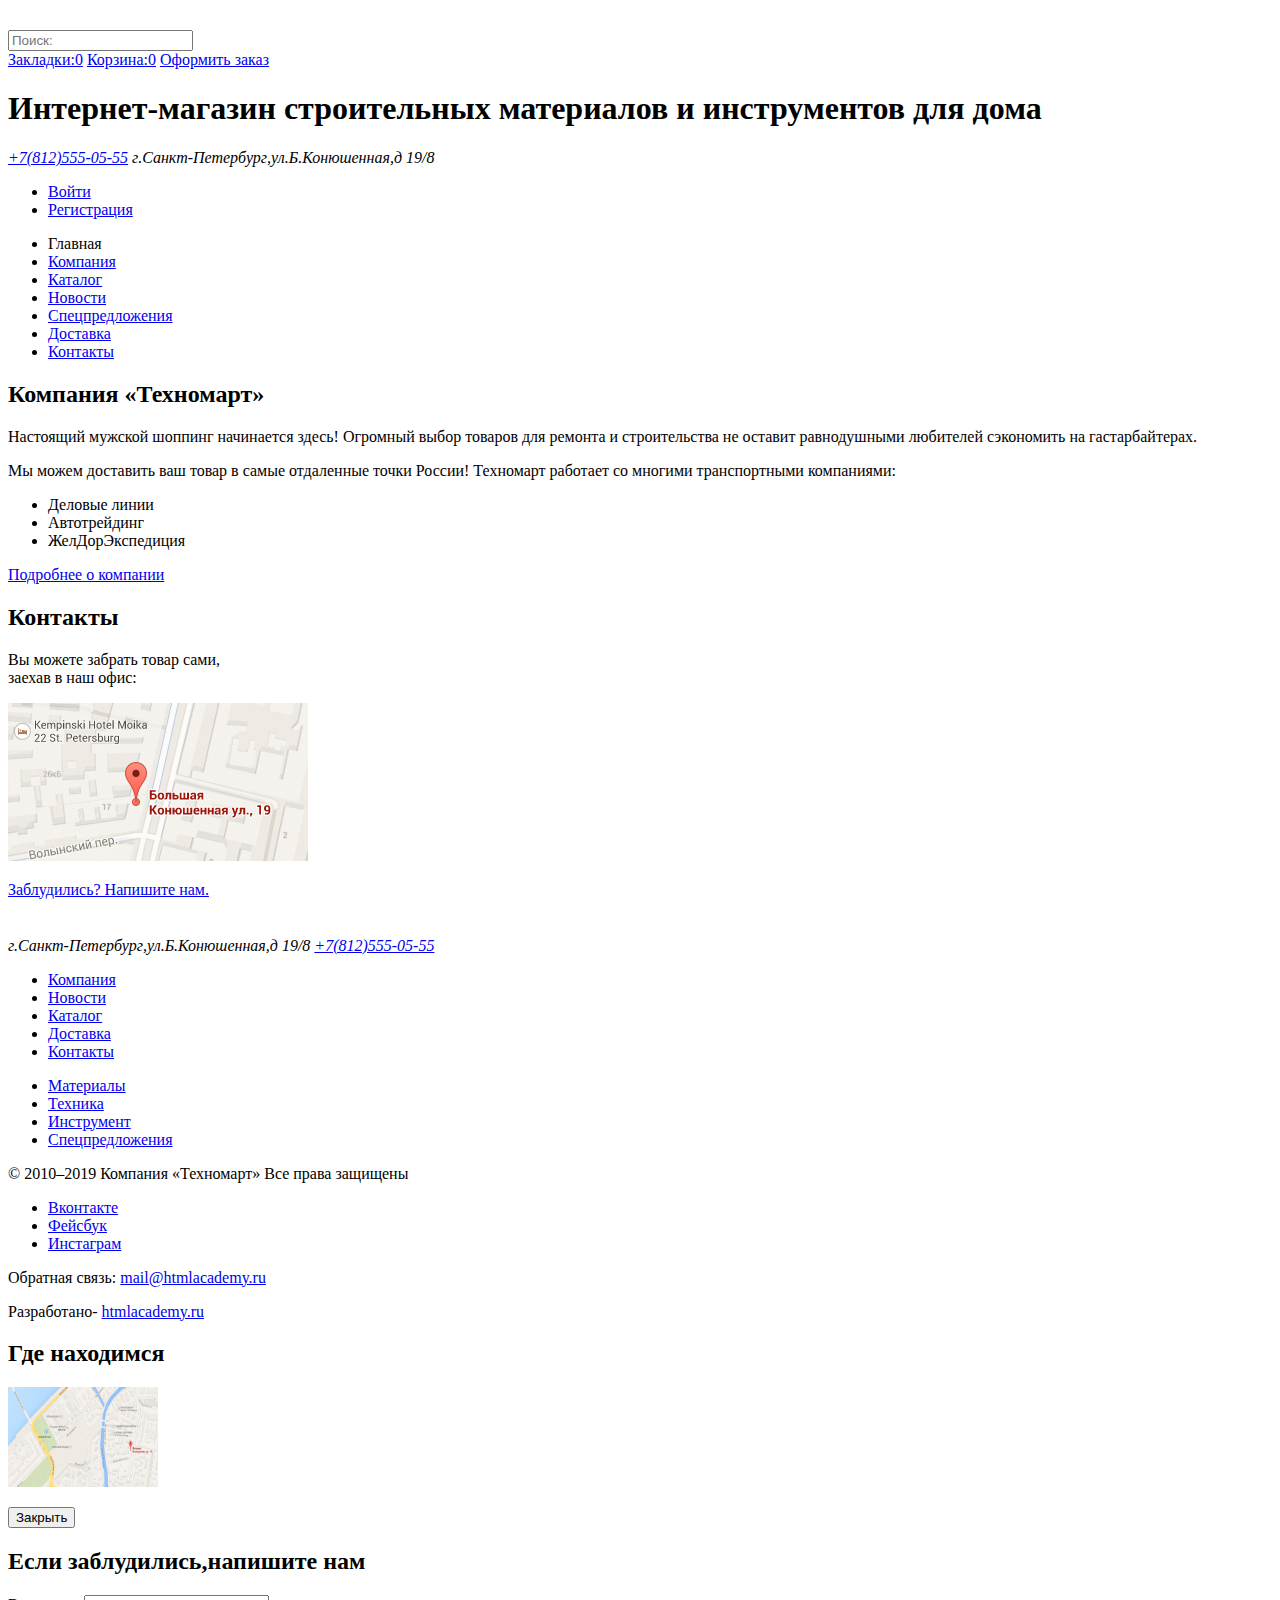
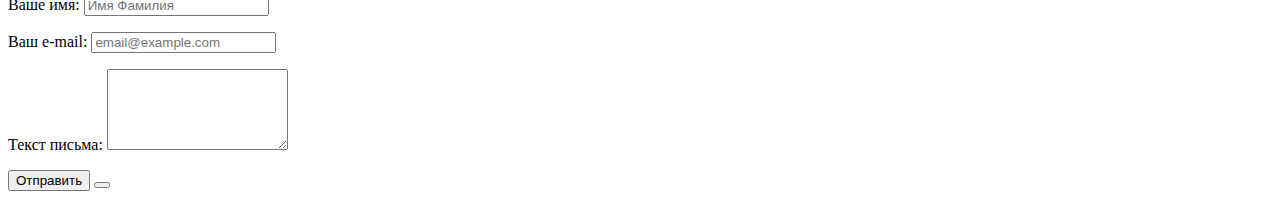
==== index.html @ 1ef0e9d8 "Добавил поля и формы" ====
<!DOCTYPE html>
<html lang="ru">

<head>
  <meta charset="utf-8">
  <title>Интернет магазин «Техномарт»</title>
</head>

<body>
  <header class="main-header">
    <a class="main-header-logo">
      <img src="img/logo.png" class="logo" alt="логотип магазина Техномарт">
    </a>
    <form>
      <input type="search" name="search" placeholder="Поиск:" aria-label="Поиск по сайту">
    </form>
    <a class="bookmarks" href="#">
      Закладки:0</a>
    <a class="basket" href="#">
      Корзина:0</a>
    <a class="to-order" href="#">Оформить заказ</a>
    <h1 class="shop-name">Интернет-магазин строительных материалов
      и инструментов для дома</h1>
    <address class="header-contacts">
      <a href="tel:+78125550555" aria-label="контактный телефон и адрес">+7(812)555-05-55</a>
      г.Санкт-Петербург,ул.Б.Конюшенная,д 19/8
    </address>
    <ul class="user-navigation">
      <li><a class="login-link" href="#">
          Войти </a></li>
      <li><a class="registration-link" href="#">Регистрация
        </a></li>
    </ul>
    <nav class="main-navigation">
      <ul class="site-navigation">
        <li><a>Главная</a></li>
        <li><a href="about-us.html">Компания</a></li>
        <li><a href="catalog.html">Каталог</a></li>
        <li><a href="news.html">Новости</a></li>
        <li><a href="special-offer.html">Спецпредложения</a></li>
        <li><a href="delivery.html">Доставка</a></li>
        <li><a href="contacts.html">Контакты</a></li>
      </ul>
    </nav>
  </header>
  <main class="container">
    <!--Разметим позже <section class="catalog-main">
      <h2 class="visually-hidden">Основной раздел</h2>
      <ul class="catalog-list">
        <li class="catalog-page">
          <h3>Материалы</h3>
          <img src="img/materials-logo-main.jpg" width="100" height="50" alt="Материалы">
          <a class="button" href="materials.html">На любой вкус</a>
        </li>
        <li class="catalog-page">
          <h3>Инструменты</h3>
          <img src="img/instruments-logo-main.jpg" width="100" height="50" alt="Инструменты">
          <a class="button" href="instruments.html">На все случаи</a>
        </li>
        <li class="catalog-page">
          <h3>Техника</h3>
          <img src="img/technics-logo-main.jpg" width="100" height="50" alt="Техника">
          <a class="button" href="technics.html">Для стройки</a>
        </li>
      </ul>
      <ul>
        <li class="catalog-page">
          <h3>Скидки 50%</h3>
          <img src="img/offers50-logo-main.jpg" width="100" height="50" alt="Скидки 50%">
          <a class="button" href="offers50.html">На 350 товаров</a>
        </li>
        <li class="catalog-page">
          <h3>Доставка</h3>
          <img src="img/delivery-logo-main.jpg" width="100" height="50" alt="Доставка">
          <a class="button" href="delivery.html">Бесплатно</a>
        </li>
      </ul>
      <ul class="slider-items">
        <li class="catalog-page-drills">
          <img src="img/drlils-main.jpg" width="200" height="100" alt="Дрели">
          <a class="button" href="drills.html">Открыть каталог</a>
        </li>
        <li>
          <img src="img/perforator-main" width="200" height="100" alt="Перфораторы">
          <a class="button" href="perforators.html">Открыть каталог</a>
        </li>
      </ul>
    </section>
    <section class="populars-list">
      <h2>Популярные товары:</h2>
      <a class="button-populars" href="populars-items.html">Все популярные товары
      </a>
      <ul class="populars-items">
        <li class="popular-item">
          <img src="img/boshbfg9000.img" width="100" height="100" alt="Перфоратор Bosh BFG9000">
          <a class="button-buy" href="#">Купить</a>
          <a class="button-bookmarks" href="#">В закладки</a>
          Перфоратор Bosh BFG 9000
          <del>32500</del>
          <ins>25500р.</ins>
          </a>
        </li>
        <li class=" popular-item">
          <img src="img/boshbfg3000.img" width="100" height="100" alt="Перфоратор Bosh BFG3000">
          <a class="button-buy" href="#">Купить</a>
          <a class="button-bookmarks" href="#">В закладки</a>
          Перфоратор Bosh BFG 3000
          <del>22500</del>
          <ins>15500р.</ins>
          </a>
        </li>
        <li class="popular-item">
          <img src="img/boshbfg6000.img" width="100" height="100" alt="Перфоратор Bosh BFG6000">
          <a class="button-buy" href="#">Купить</a>
          <a class="button-bookmarks" href="#">В закладки</a>
          Перфоратор Bosh BFG 6000
          <del>30250</del>
          <ins>25500р.</ins>
          </a>
        </li>
        <li class="popular-item">
          <img src="img/boshbfg2000.img" width="100" height="100" alt="Перфоратор Bosh BFG9000">
          <a class="button-buy" href="#">Купить</a>
          <a class="button-bookmarks" href="#">В закладки</a>
          Перфоратор Bosh BFG 2000
          <b>12500р.</b>
          </a>
        </li>
      </ul>
    </section>
    <section class="populars-brands">
      <h2>Популярные производители:</h2>
      <a class="button" href="brands-all.html">Все популярные производители
      </a>
      <ul class="popular-brands">
        <li class="brand-page">
          <a href="brand-bosh.html">
            <img src="img/brand-main-bosh.jpg" width="100" height="80" alt="Bosh">
          </a>
        </li>
        <li class="brand-page">
          <a href="brand-lg.html">
            <img src="img/brand-main-lg.jpg" width="100" height="80" alt="LG">
          </a>
        </li>
        <li class="brand-page">
          <a href="brand-dewalt.html">
            <img src="img/brand-main-dewalt.jpg" width="100" height="80" alt="DeWalt">
          </a>
        </li>
        <li class="brand-page">
          <a href="brand-aeg.html">
            <img src="img/brand-main-aeg.jpg" width="100" height="80" alt="AEG">
          </a>
        </li>
        <li class="brand-page">
          <a href="brand-interscol.html">
            <img src="img/brand-main-interscol.jpg" width="100" height="80" alt="Интерскол">
          </a>
        </li>
        <li class="brand-page">
          <a href="brand-metabo.html">
            <img src="img/brand-main-bosh.jpg" width="100" height="80" alt="Metabo">
          </a>
        </li>
      </ul>
    </section>
    <section class="services">
<h2>Сервисы</h2>
<p> Хороший интернет-магазин отличается от плохого не только ценами!
    Мы стараемся изо всех сил, чтобы сделать ваши покупки приятными.
  </p>
</section>-->
    <section class="about-us">
      <h2>Компания «Техномарт»</h2>
      <p>
        Настоящий мужской шоппинг начинается здесь! Огромный выбор товаров для ремонта и строительства не оставит
        равнодушными любителей сэкономить на гастарбайтерах.
      </p>
      <p>
        Мы можем доставить ваш товар в самые отдаленные точки России!
        Техномарт работает со многими транспортными компаниями:
      </p>
      <ul class="logistics">
        <li>Деловые линии</li>
        <li>Автотрейдинг</li>
        <li>ЖелДорЭкспедиция</li>
      </ul>
      <a class="button-about" href="about-us.html">Подробнее о компании</a>
    </section>
    <section class="contacts">
      <h2>Контакты</h2>
      <p>Вы можете забрать товар сами,<br> заехав в наш офис:</p>
      <a href="map.html"><img src="img/map.jpg" alt="офис находится по адресу улица большая конюшенная дом 19/8"></a>
      <p><a class="button-lost" href="contact-us.html">
          Заблудились? Напишите нам.
        </a>
      </p>
    </section>
  </main>
  <footer class="main-footer">
    <a class="main-footer-logo">
      <img src="img/logo.png" class="logo" alt="Техномарт">
    </a>
    <address class="footer-contacts">
      г.Санкт-Петербург,ул.Б.Конюшенная,д 19/8
      <a href="tel:+78125550555" aria-label="контактный телефон">+7(812)555-05-55</a>
    </address>
    <nav class="footer-navigation">
      <ul class="footer-main-navigation">
        <li><a href="about-us.html">Компания</a></li>
        <li><a href="news.html">Новости</a></li>
        <li><a href="catalog.html">Каталог</a></li>
        <li><a href="delivery.html">Доставка</a></li>
        <li><a href="contacts.html">Контакты</a></li>
      </ul>
    </nav>
    <nav class="footer-items-navigation">
      <ul class="footer-item-navigation">
        <li><a href="materials.html">Материалы</a></li>
        <li><a href="technics.html">Техника</a></li>
        <li><a href="instruments.html">Инструмент</a></li>
        <li><a href="special-offer.html">Спецпредложения</a></li>
      </ul>
    </nav>
    <p class="footer-copyright">
      © 2010–2019 Компания «Техномарт»
      Все права защищены
    </p>
    <div class="footer-social">
      <ul>
          <li><a class="social-button" href="#" aria-label="Вконтакте">
              Вконтакте</a></li>
          <li><a class="social-button" href="#" aria-label="Фейсбук">
              Фейсбук</a></li>
          <li><a class="social-button" href="#" aria-label="Инстаграм">
              Инстаграм</a></li>
      </ul>
    </div>
    <p class="feedback">
      Обратная связь:
      <a href="mailto:mail@htmlacademy.ru">mail@htmlacademy.ru</a>
    </p>
    <p class="developer">
      Разработано-
      <a href="htmlacademy.ru">htmlacademy.ru</a>
    </p>
  </footer>
  <section class="modal modal-map">
    <h2 class="visually-hidden">Где находимся</h2>
    <p>
      <img src="img/map_modal.jpg" width="150" height="100" alt="офис находится по адресу улица большая конюшенная дом 19/8">
    </p>
    <button class="modal-map-close" type="button">Закрыть
    </button>
  </section>
  <section class="modal modal-support">
    <form class="mail-form" action="https://echo.htmlacademy.ru" method="POST">
      <h2 class="visually-hidden">Если заблудились,напишите нам</h2>
      <p>
        <label>Ваше имя:
          <input type="text" name="name" class="name-icon-support" placeholder="Имя Фамилия">
        </label>
      </p>
      <p>
        <label>Ваш e-mail:
          <input type="email" class="email-icon-support" name="email" placeholder="email@example.com">
        </label>
      </p>
      <p>
        <label>Текст письма:
          <textarea name="textarea" class="textarea-support" rows="5" cols="20" placeholder="В свободной форме">
          </textarea>
        </label>
      </p>
    </form>
    <button type="submit" class="support-button-form">Отправить</button>
    <button type="button" class="modal-support-close" aria-label="Закрыть окно"></button>
  </section>
</body>

</html>
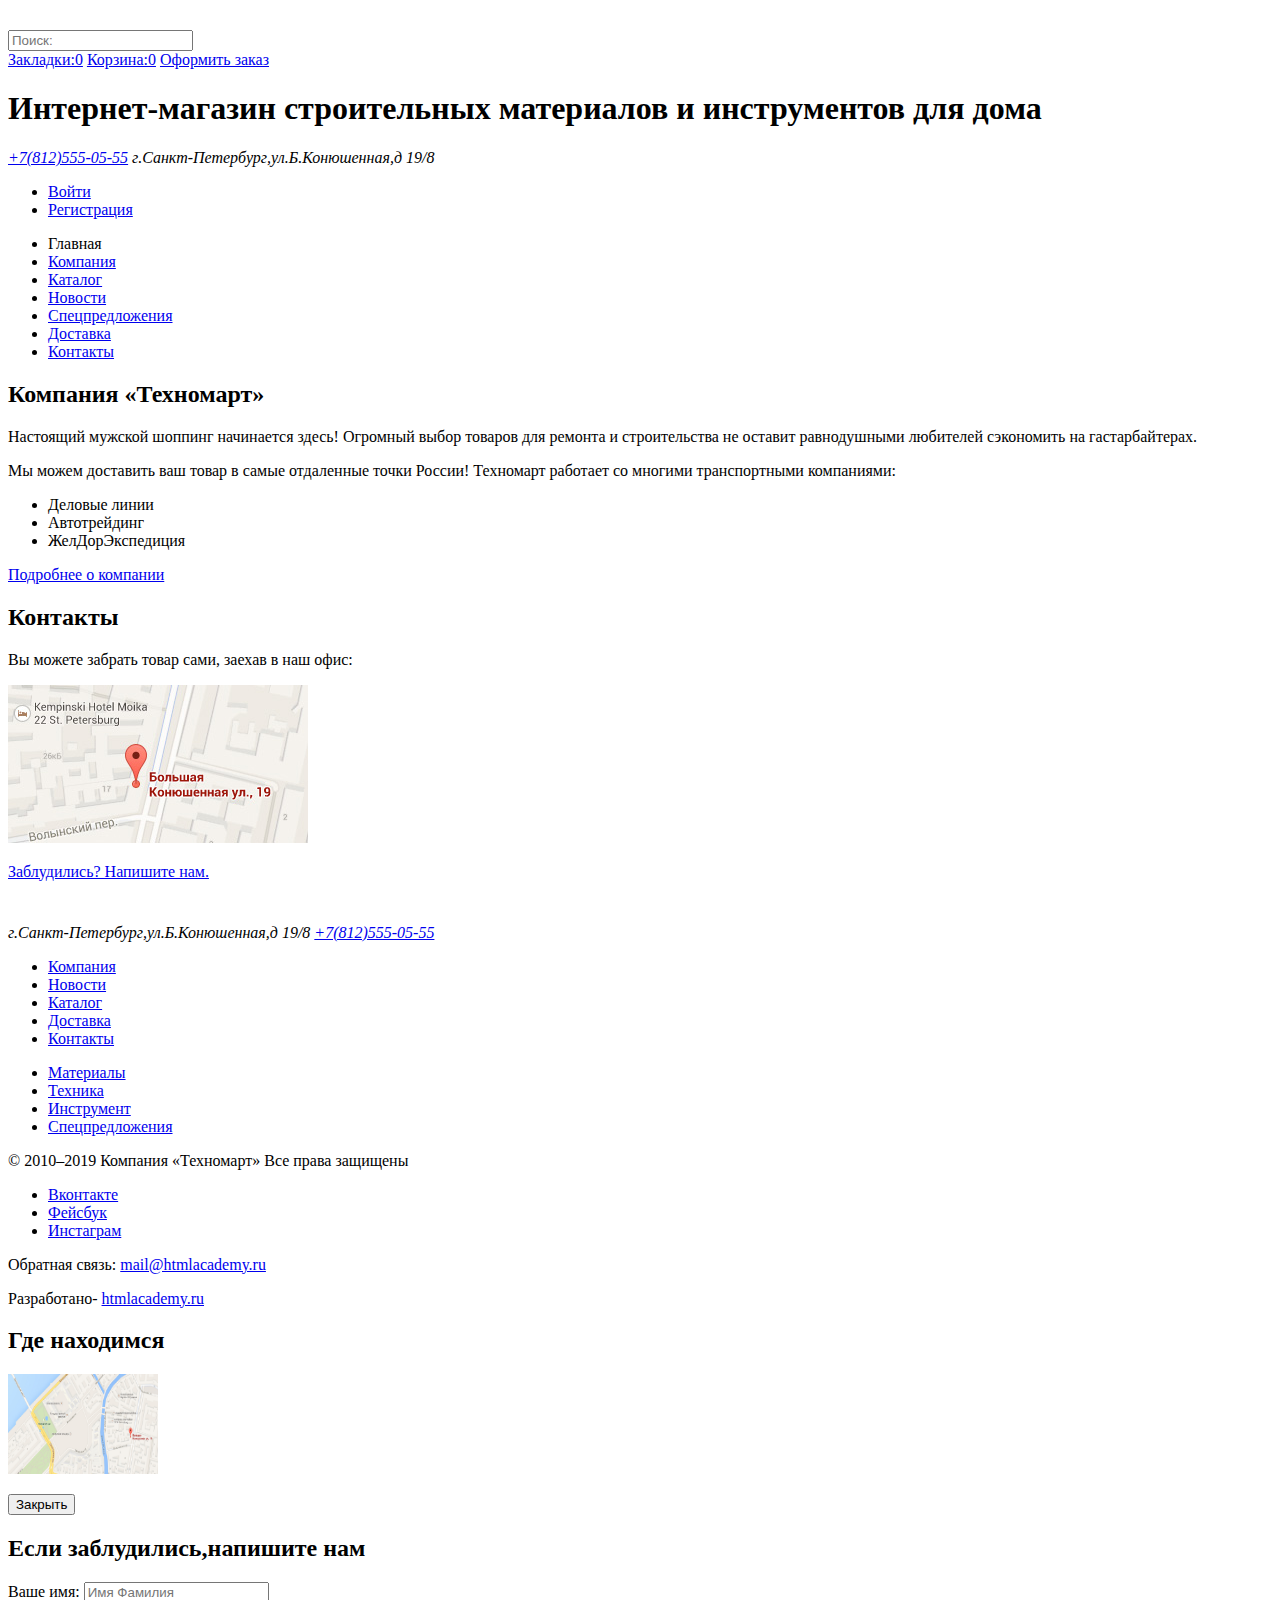
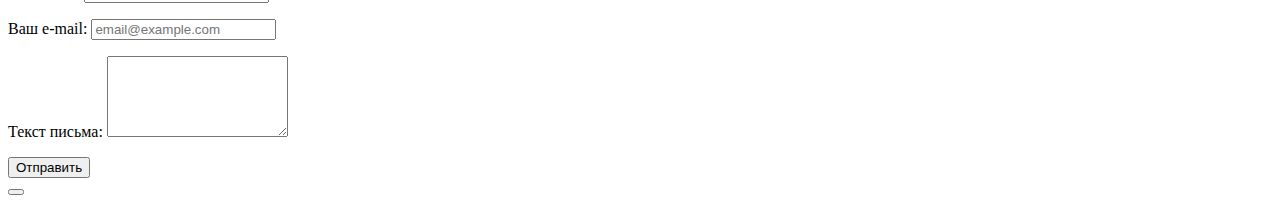
==== commit 0c103d93: "исправил методы, логотип, размеры картинок" ====
--- a/index.html
+++ b/index.html
@@ -9,9 +9,9 @@
 <body>
   <header class="main-header">
     <a class="main-header-logo">
-      <img src="img/logo.png" class="logo" alt="логотип магазина Техномарт">
+      <img src="img/logo.svg" width="111" height="18" class="logo" alt="логотип магазина Техномарт">
     </a>
-    <form>
+    <form class="main-search-form" action="https://echo.htmlacademy.ru" method="GET">
       <input type="search" name="search" placeholder="Поиск:" aria-label="Поиск по сайту">
     </form>
     <a class="bookmarks" href="#">
@@ -190,7 +190,7 @@
     </section>
     <section class="contacts">
       <h2>Контакты</h2>
-      <p>Вы можете забрать товар сами,<br> заехав в наш офис:</p>
+      <p>Вы можете забрать товар сами, заехав в наш офис:</p>
       <a href="map.html"><img src="img/map.jpg" alt="офис находится по адресу улица большая конюшенная дом 19/8"></a>
       <p><a class="button-lost" href="contact-us.html">
           Заблудились? Напишите нам.
@@ -200,7 +200,7 @@
   </main>
   <footer class="main-footer">
     <a class="main-footer-logo">
-      <img src="img/logo.png" class="logo" alt="Техномарт">
+      <img src="img/logo.svg" width="138" height="23" class="logo" alt="Техномарт">
     </a>
     <address class="footer-contacts">
       г.Санкт-Петербург,ул.Б.Конюшенная,д 19/8
@@ -255,7 +255,7 @@
     </button>
   </section>
   <section class="modal modal-support">
-    <form class="mail-form" action="https://echo.htmlacademy.ru" method="POST">
+    <form class="mail-form" action="https://echo.htmlacademy.ru" method="GET">
       <h2 class="visually-hidden">Если заблудились,напишите нам</h2>
       <p>
         <label>Ваше имя:
@@ -273,8 +273,9 @@
           </textarea>
         </label>
       </p>
+    <button type="submit" class="support-button-form">Отправить</button>
     </form>
-    <button type="submit" class="support-button-form">Отправить</button>
+    
     <button type="button" class="modal-support-close" aria-label="Закрыть окно"></button>
   </section>
 </body>
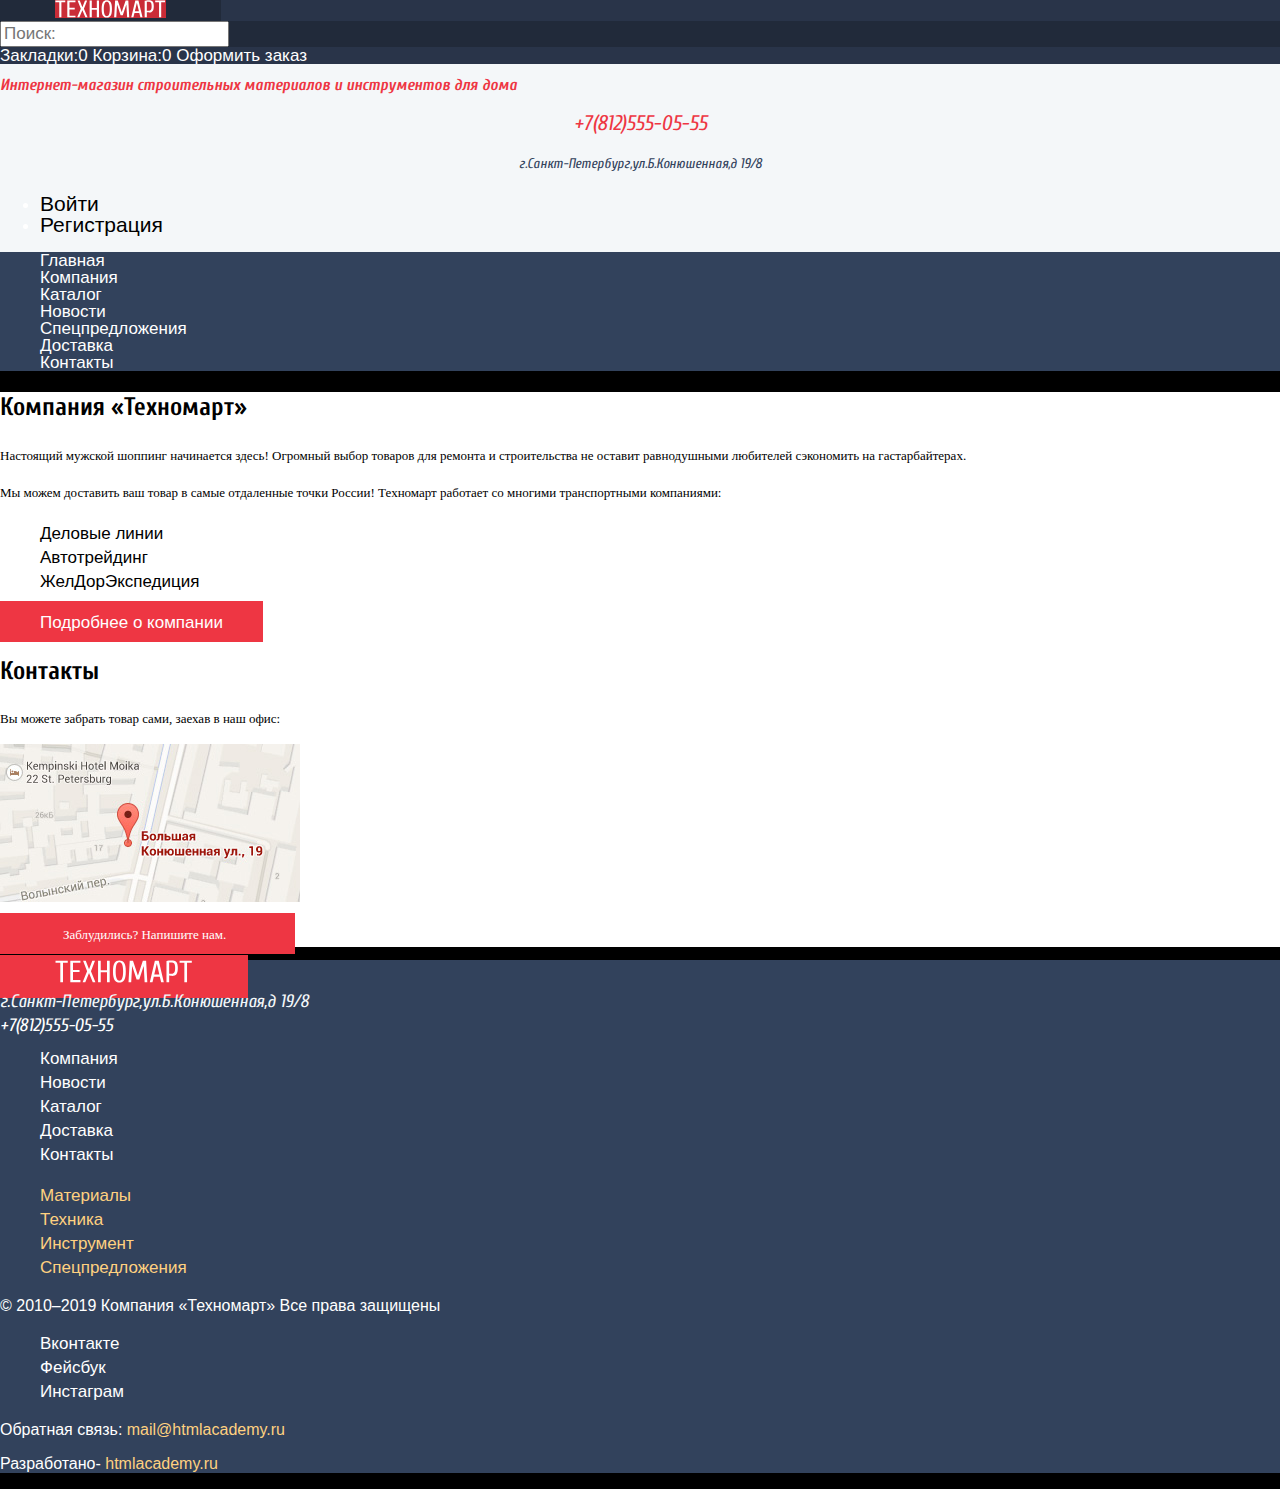
==== commit 1fa00306: "Стилизация индекса" ====
--- a/index.html
+++ b/index.html
@@ -4,33 +4,44 @@
 <head>
   <meta charset="utf-8">
   <title>Интернет магазин «Техномарт»</title>
+  <link href="https://fonts.googleapis.com/css?family=Cuprum:400,700|PT+Sans:400,700&amp;subset=cyrillic" rel="stylesheet">
+  <link href="css/normalize.css" rel="stylesheet">
+  <link href="css/styles.css" rel="stylesheet">
 </head>
 
 <body>
   <header class="main-header">
-    <a class="main-header-logo">
-      <img src="img/logo.svg" width="111" height="18" class="logo" alt="логотип магазина Техномарт">
-    </a>
+   
+   <div class="main-header-top">   
+      <a class="main-header-logo">
+      <img src="img/logo.svg" width="111" height="18" class="logo" alt="логотип магазина техномарт">
+   </a>
     <form class="main-search-form" action="https://echo.htmlacademy.ru" method="GET">
-      <input type="search" name="search" placeholder="Поиск:" aria-label="Поиск по сайту">
+      <input type="search" name="search" placeholder="Поиск:" aria-label="поиск по сайту">
     </form>
     <a class="bookmarks" href="#">
       Закладки:0</a>
     <a class="basket" href="#">
       Корзина:0</a>
-    <a class="to-order" href="#">Оформить заказ</a>
+    <a class="button-order">Оформить заказ</a>
+  </div>
+  <div class="main-header-contacts">
     <h1 class="shop-name">Интернет-магазин строительных материалов
       и инструментов для дома</h1>
     <address class="header-contacts">
       <a href="tel:+78125550555" aria-label="контактный телефон и адрес">+7(812)555-05-55</a>
-      г.Санкт-Петербург,ул.Б.Конюшенная,д 19/8
+      <p>г.Санкт-Петербург,ул.Б.Конюшенная,д 19/8</p>
     </address>
+    </div>
+    <div class="user-login">
     <ul class="user-navigation">
       <li><a class="login-link" href="#">
           Войти </a></li>
       <li><a class="registration-link" href="#">Регистрация
         </a></li>
     </ul>
+  </div>
+  <div class="main-header-nav">
     <nav class="main-navigation">
       <ul class="site-navigation">
         <li><a>Главная</a></li>
@@ -42,6 +53,7 @@
         <li><a href="contacts.html">Контакты</a></li>
       </ul>
     </nav>
+    </div>
   </header>
   <main class="container">
     <!--Разметим позже <section class="catalog-main">
@@ -172,6 +184,7 @@
   </p>
 </section>-->
     <section class="about-us">
+      <div class="logistics">
       <h2>Компания «Техномарт»</h2>
       <p>
         Настоящий мужской шоппинг начинается здесь! Огромный выбор товаров для ремонта и строительства не оставит
@@ -181,17 +194,16 @@
         Мы можем доставить ваш товар в самые отдаленные точки России!
         Техномарт работает со многими транспортными компаниями:
       </p>
-      <ul class="logistics">
+      <ul class="logistics-list">
         <li>Деловые линии</li>
         <li>Автотрейдинг</li>
         <li>ЖелДорЭкспедиция</li>
       </ul>
       <a class="button-about" href="about-us.html">Подробнее о компании</a>
-    </section>
-    <section class="contacts">
+      <div class="office-contacts">
       <h2>Контакты</h2>
       <p>Вы можете забрать товар сами, заехав в наш офис:</p>
-      <a href="map.html"><img src="img/map.jpg" alt="офис находится по адресу улица большая конюшенная дом 19/8"></a>
+      <a href="map.html"><img src="img/map.jpg" width="300px" height="158px" alt="офис находится по адресу улица большая конюшенная дом 19/8"></a>
       <p><a class="button-lost" href="contact-us.html">
           Заблудились? Напишите нам.
         </a>
@@ -200,7 +212,7 @@
   </main>
   <footer class="main-footer">
     <a class="main-footer-logo">
-      <img src="img/logo.svg" width="138" height="23" class="logo" alt="Техномарт">
+      <img src="img/logo.svg" width="138" height="23" class="logo" alt="техномарт">
     </a>
     <address class="footer-contacts">
       г.Санкт-Петербург,ул.Б.Конюшенная,д 19/8
@@ -228,12 +240,12 @@
       Все права защищены
     </p>
     <div class="footer-social">
-      <ul>
-          <li><a class="social-button" href="#" aria-label="Вконтакте">
+      <ul class="footer-social-list">
+          <li><a class="social-button" href="#" aria-label="вконтакте">
               Вконтакте</a></li>
-          <li><a class="social-button" href="#" aria-label="Фейсбук">
+          <li><a class="social-button" href="#" aria-label="фейсбук">
               Фейсбук</a></li>
-          <li><a class="social-button" href="#" aria-label="Инстаграм">
+          <li><a class="social-button" href="#" aria-label="инстаграм">
               Инстаграм</a></li>
       </ul>
     </div>
@@ -249,27 +261,27 @@
   <section class="modal modal-map">
     <h2 class="visually-hidden">Где находимся</h2>
     <p>
-      <img src="img/map_modal.jpg" width="150" height="100" alt="офис находится по адресу улица большая конюшенная дом 19/8">
+      <img src="img/map_modal.jpg" width="940" height="446" alt="офис находится по адресу улица большая конюшенная дом 19/8">
     </p>
     <button class="modal-map-close" type="button">Закрыть
     </button>
   </section>
   <section class="modal modal-support">
-    <form class="mail-form" action="https://echo.htmlacademy.ru" method="GET">
+    <form class="mail-form" action="https://echo.htmlacademy.ru" method="POST">
       <h2 class="visually-hidden">Если заблудились,напишите нам</h2>
       <p>
         <label>Ваше имя:
-          <input type="text" name="name" class="name-icon-support" placeholder="Имя Фамилия">
+          <input type="text" name="name" class="name-icon-support" placeholder="Имя Фамилия" required>
         </label>
       </p>
       <p>
         <label>Ваш e-mail:
-          <input type="email" class="email-icon-support" name="email" placeholder="email@example.com">
+          <input type="email" class="email-icon-support" name="email" placeholder="email@example.com" required>
         </label>
       </p>
       <p>
         <label>Текст письма:
-          <textarea name="textarea" class="textarea-support" rows="5" cols="20" placeholder="В свободной форме">
+          <textarea name="textarea" class="textarea-support" rows="5" cols="20" placeholder="В свободной форме" required>
           </textarea>
         </label>
       </p>
--- a/css/styles.css
+++ b/css/styles.css
@@ -0,0 +1,202 @@
+@font-face{
+    font-family: "Cuprum";
+    src: url('cuprum.woff') format('woff')
+        url('fonts/Cuprum/Cuprum-Regular.ttf') format('ttf'),
+        url('web/Cuprum.woff') format('woff');
+        font-weight: normal;
+        font-style: normal;
+        
+}
+body {
+    margin: 0px;
+    padding: 0px;
+    font-family: 'Cuprum', sans-serif;
+    font-size: 17px;
+    line-height: 24px;
+    font-weight: 400;
+    text-transform: none;
+    color: #ffffff;
+    background-color: black;
+}
+.visually-hidden {
+    position: absolute;
+    clip: rect(0 0 0 0);
+    width: 1px;
+    height: 1px;
+    margin: -1px; }
+
+ a{
+    text-decoration: none;
+}
+.main-header-top a{
+    color: #ffffff;
+}
+.main-search-form,
+.main-header-top a:hover{
+    background-color: #212a3a;
+}
+.main-header-top img{
+    background-color: #ca2c37;
+}
+.main-header{
+    background-color: #f4f7f9;
+    font-size: 17px;
+    line-height: 17px;
+    color:#ffffff;  
+}
+.main-header-top{
+    background-color: #293449;
+}
+.main-header-logo {
+    width: 220px;
+    height: 47px;
+    padding:13px 55px 11px 55px;
+    background-color:#ee3643 ;
+    color: #ffffff;
+    text-align: center ;
+    vertical-align: middle ;
+}
+
+.shop-name{
+    font-size: 16px;
+    font-style: italic;
+    line-height: 1.44;
+    text-align: left;
+    color: #ee3643;
+}
+.main-header-contacts{
+
+    font-size: 14px;
+    line-height: 1.71;
+    text-align: center;
+    color: #32425c;
+  }
+
+.main-header-contacts a{
+
+  font-size: 21px;
+  font-style: italic;
+  line-height: 1.44;
+  text-align: left;
+  color: #ee3643;  
+}
+
+.user-navigation .login-link{
+
+    font-size: 21px;
+    line-height: 1;
+    text-align: left;
+    color: black;
+}
+
+.user-navigation .registration-link{
+
+    font-size: 21px;
+    line-height: 1;
+    text-align: left;
+    color: black;
+}
+
+
+.logistics-list,
+.site-navigation{
+    list-style: none;
+}
+.site-navigation a{
+    color: #ffffff
+}
+
+div .main-navigation{
+
+    background-color: #32425c;
+    color: #ffffff
+}
+
+.about-us{
+    color: #000000;
+    background-color: #ffffff;
+
+}
+h2{
+
+    line-height:30px;
+    text-align: left;
+
+}
+
+.logistics p{
+    font-family: 'PTSans-Regular' ;
+    font-size: 13px;
+    line-height: 24px;
+    text-align: left;
+}
+.button-about{
+    width: 220px;
+    height: 38px;
+    padding:12px 40px 10px;
+    background-color:#ee3643 ;
+    color: #ffffff;
+    text-align: center ;
+    vertical-align: middle ;
+
+}
+
+.button-lost {
+    width: 300px;
+    height: 38px;
+    padding: 14px 69px 12px 63px;
+    background-color:#ee3643 ;
+    color: #ffffff;
+    text-align: center ;
+    vertical-align: middle ;
+}
+
+.main-footer{
+background-color:#32425c ;
+}
+
+.main-footer-logo{
+    width: 220px;
+    height: 63px;
+    padding:13px 55px 11px 55px;
+    background-color:#ee3643 ;
+    color: #ffffff;
+    text-align: center ;
+    vertical-align: middle ;
+}
+
+.footer-contacts{
+    width: 322px;
+    height: 40px;
+    font-size: 18px;
+    line-height: 1.33;
+    text-align: left;
+    color: #f3f7f9;
+  
+}
+.main-footer ul{
+    list-style: none ;
+}
+
+.main-footer a{
+    color: #ffffff;
+}
+.developer a,
+.feedback a,
+.footer-items-navigation a{
+    color:#ffd180;
+}
+.footer-copyright{
+    font-size: 16px;
+    line-height: 1.13;
+    text-align: left;
+}
+.feedback,
+.developer{
+font-size:16px;
+line-height: 18px;
+}
+
+.modal{
+    display: none;
+}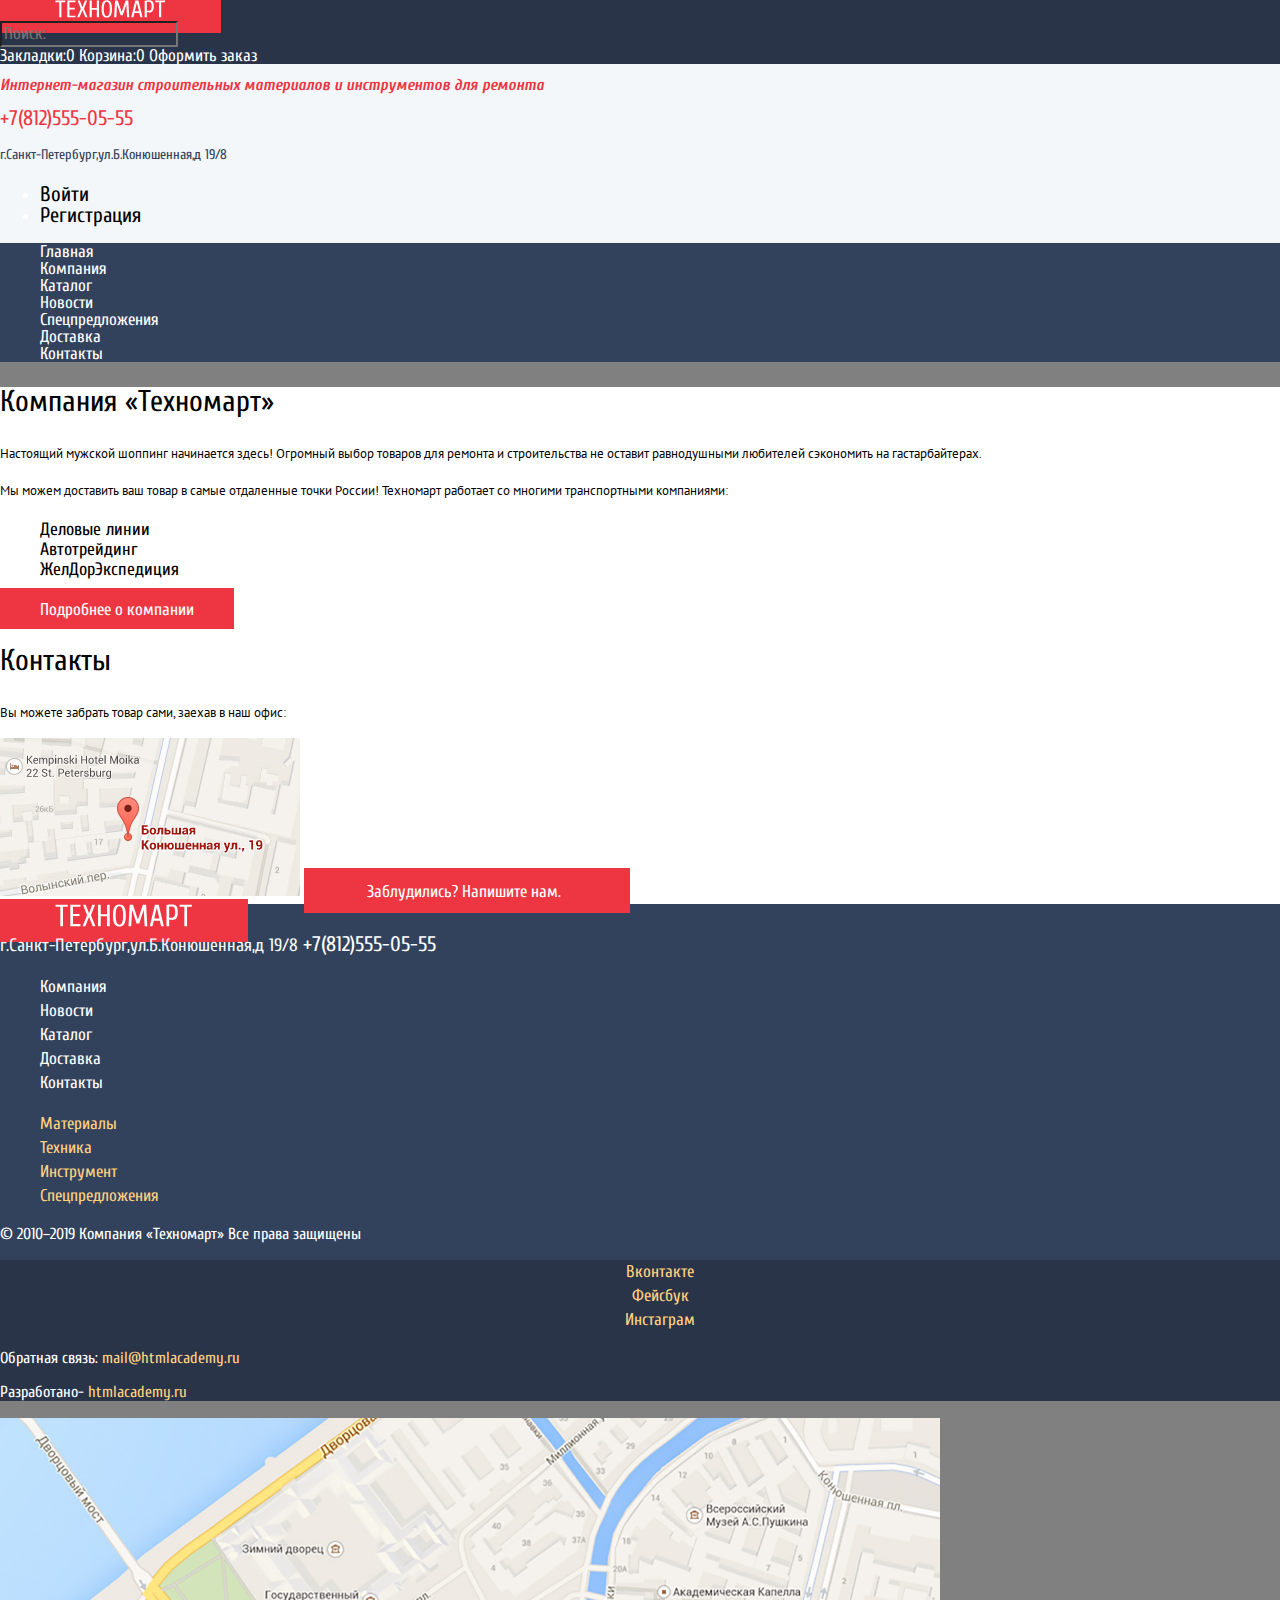
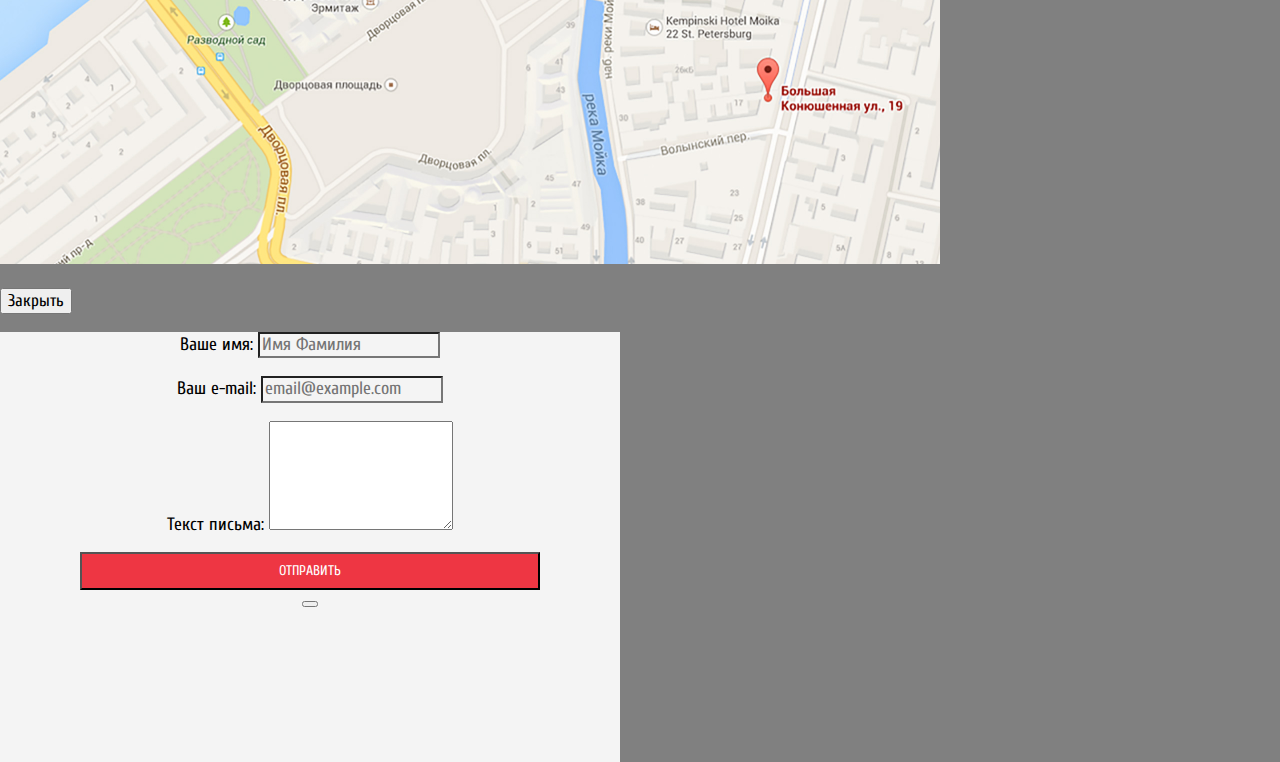
==== commit 6dd01d66: "Стилизация индекса с модальными окнами" ====
--- a/index.html
+++ b/index.html
@@ -10,10 +10,9 @@
 </head>
 
 <body>
-  <header class="main-header">
-   
+  <header class="main-header"> 
    <div class="main-header-top">   
-      <a class="main-header-logo">
+      <a class="main-header-logo" href="">
       <img src="img/logo.svg" width="111" height="18" class="logo" alt="логотип магазина техномарт">
    </a>
     <form class="main-search-form" action="https://echo.htmlacademy.ru" method="GET">
@@ -23,11 +22,11 @@
       Закладки:0</a>
     <a class="basket" href="#">
       Корзина:0</a>
-    <a class="button-order">Оформить заказ</a>
+    <a class="button-order" href="#">Оформить заказ</a>
   </div>
   <div class="main-header-contacts">
     <h1 class="shop-name">Интернет-магазин строительных материалов
-      и инструментов для дома</h1>
+      и инструментов для ремонта</h1>
     <address class="header-contacts">
       <a href="tel:+78125550555" aria-label="контактный телефон и адрес">+7(812)555-05-55</a>
       <p>г.Санкт-Петербург,ул.Б.Конюшенная,д 19/8</p>
@@ -41,19 +40,17 @@
         </a></li>
     </ul>
   </div>
-  <div class="main-header-nav">
     <nav class="main-navigation">
       <ul class="site-navigation">
         <li><a>Главная</a></li>
-        <li><a href="about-us.html">Компания</a></li>
+        <li><a href="#">Компания</a></li>
         <li><a href="catalog.html">Каталог</a></li>
-        <li><a href="news.html">Новости</a></li>
-        <li><a href="special-offer.html">Спецпредложения</a></li>
-        <li><a href="delivery.html">Доставка</a></li>
-        <li><a href="contacts.html">Контакты</a></li>
+        <li><a href="#">Новости</a></li>
+        <li><a href="#">Спецпредложения</a></li>
+        <li><a href="#">Доставка</a></li>
+        <li><a href="#">Контакты</a></li>
       </ul>
     </nav>
-    </div>
   </header>
   <main class="container">
     <!--Разметим позже <section class="catalog-main">
@@ -184,7 +181,6 @@
   </p>
 </section>-->
     <section class="about-us">
-      <div class="logistics">
       <h2>Компания «Техномарт»</h2>
       <p>
         Настоящий мужской шоппинг начинается здесь! Огромный выбор товаров для ремонта и строительства не оставит
@@ -200,14 +196,12 @@
         <li>ЖелДорЭкспедиция</li>
       </ul>
       <a class="button-about" href="about-us.html">Подробнее о компании</a>
-      <div class="office-contacts">
       <h2>Контакты</h2>
       <p>Вы можете забрать товар сами, заехав в наш офис:</p>
       <a href="map.html"><img src="img/map.jpg" width="300px" height="158px" alt="офис находится по адресу улица большая конюшенная дом 19/8"></a>
-      <p><a class="button-lost" href="contact-us.html">
+      <a class="button-lost" href="contact-us.html">
           Заблудились? Напишите нам.
         </a>
-      </p>
     </section>
   </main>
   <footer class="main-footer">
@@ -239,6 +233,7 @@
       © 2010–2019 Компания «Техномарт»
       Все права защищены
     </p>
+    <section class="footer-bottom">
     <div class="footer-social">
       <ul class="footer-social-list">
           <li><a class="social-button" href="#" aria-label="вконтакте">
@@ -257,6 +252,7 @@
       Разработано-
       <a href="htmlacademy.ru">htmlacademy.ru</a>
     </p>
+    </section>
   </footer>
   <section class="modal modal-map">
     <h2 class="visually-hidden">Где находимся</h2>
--- a/css/styles.css
+++ b/css/styles.css
@@ -1,22 +1,14 @@
-@font-face{
-    font-family: "Cuprum";
-    src: url('cuprum.woff') format('woff')
-        url('fonts/Cuprum/Cuprum-Regular.ttf') format('ttf'),
-        url('web/Cuprum.woff') format('woff');
-        font-weight: normal;
-        font-style: normal;
-        
-}
+
 body {
     margin: 0px;
     padding: 0px;
-    font-family: 'Cuprum', sans-serif;
+    font-family: "Cuprum", "PT Sans", sans-serif;
     font-size: 17px;
     line-height: 24px;
     font-weight: 400;
     text-transform: none;
     color: #ffffff;
-    background-color: black;
+    background-color: grey;
 }
 .visually-hidden {
     position: absolute;
@@ -27,22 +19,22 @@
 
  a{
     text-decoration: none;
-}
-.main-header-top a{
-    color: #ffffff;
-}
-.main-search-form,
-.main-header-top a:hover{
-    background-color: #212a3a;
-}
-.main-header-top img{
-    background-color: #ca2c37;
+        color: #ffffff;
+}
+
+input{
+    background-color:transparent ;
+ 
+}
+
+.search:focus{
+    background-color: #ffffff;
 }
 .main-header{
     background-color: #f4f7f9;
     font-size: 17px;
     line-height: 17px;
-    color:#ffffff;  
+
 }
 .main-header-top{
     background-color: #293449;
@@ -57,28 +49,27 @@
     vertical-align: middle ;
 }
 
-.shop-name{
+
+h1{
     font-size: 16px;
-    font-style: italic;
-    line-height: 1.44;
+    line-height: 23px;
     text-align: left;
     color: #ee3643;
-}
-.main-header-contacts{
-
-    font-size: 14px;
-    line-height: 1.71;
-    text-align: center;
+    font-style: italic;
+}
+address p{
+  font-size: 14px;
+    line-height: 24px;
     color: #32425c;
+    font-style: normal;
   }
 
-.main-header-contacts a{
+address a{
 
   font-size: 21px;
-  font-style: italic;
-  line-height: 1.44;
-  text-align: left;
+  line-height: 21px;
   color: #ee3643;  
+  font-style: normal;
 }
 
 .user-navigation .login-link{
@@ -95,21 +86,24 @@
     line-height: 1;
     text-align: left;
     color: black;
-}
-
+
+}
+
+.main-navigation{
+    background-color: #32425c;
+}
 
 .logistics-list,
 .site-navigation{
     list-style: none;
 }
-.site-navigation a{
-    color: #ffffff
-}
-
-div .main-navigation{
+
+}
+
+.mai-header-nav{
 
     background-color: #32425c;
-    color: #ffffff
+
 }
 
 .about-us{
@@ -118,18 +112,23 @@
 
 }
 h2{
-
+font-size: 30px;
     line-height:30px;
-    text-align: left;
-
-}
-
-.logistics p{
-    font-family: 'PTSans-Regular' ;
+    font-weight: normal;
+
+
+}
+
+.about-us p{
+    font-family: "PT Sans", sans-serif ;
     font-size: 13px;
     line-height: 24px;
-    text-align: left;
-}
+}
+.logistics-list li{
+    font-size: 18px;
+    line-height: 20px;
+}
+
 .button-about{
     width: 220px;
     height: 38px;
@@ -141,6 +140,7 @@
 
 }
 
+
 .button-lost {
     width: 300px;
     height: 38px;
@@ -166,12 +166,10 @@
 }
 
 .footer-contacts{
-    width: 322px;
-    height: 40px;
     font-size: 18px;
-    line-height: 1.33;
-    text-align: left;
+    line-height: 24px;
     color: #f3f7f9;
+    font-style:normal;
   
 }
 .main-footer ul{
@@ -181,22 +179,74 @@
 .main-footer a{
     color: #ffffff;
 }
-.developer a,
-.feedback a,
+.footer-bottom{
+    background-color:#293449 ;
+}
+.footer-bottom a,
 .footer-items-navigation a{
-    color:#ffd180;
+    color: #ffd180;
 }
 .footer-copyright{
     font-size: 16px;
-    line-height: 1.13;
-    text-align: left;
-}
+    line-height: 18px;
+}
+
+.footer-social{
+    text-align: center;
+}
+
 .feedback,
 .developer{
 font-size:16px;
 line-height: 18px;
 }
 
-.modal{
-    display: none;
-}+.footer-social,
+.feedback,
+.developer{
+background-color:#293449 ;
+}
+
+
+/* состояния */
+.user-navigation a:hover{
+    color:#ee3643 ;
+}
+.user-navigation a:active{
+    color:rgba(0, 0, 0, 0.3);
+}
+.site-navigation a:active,
+.main-header-top a:nth-child(n+2):active{
+    color: rgba(255, 255, 255, 0.5)
+}
+.footer-bottom a:hover:not(.social-button),
+footer nav a:hover{
+    text-decoration: underline;
+}
+.footer-bottom a:active{
+    color:#ee3643 ;
+}
+
+.modal-support{
+    width: 620px;
+    height: 430px;
+    background-color:#f4f4f4; 
+    font-size: 18px;
+    line-height: 18px;
+    color:#000000 ;
+    text-align: center;
+
+}
+
+.support-button-form{
+    width: 460px;
+    height: 38px;
+    
+    background-color:#ee3643 ;
+    color: #ffffff;
+    text-align: center ;
+    vertical-align: middle ; 
+    font-size: 14px;
+    line-height: 18px;
+    text-transform: uppercase;
+}
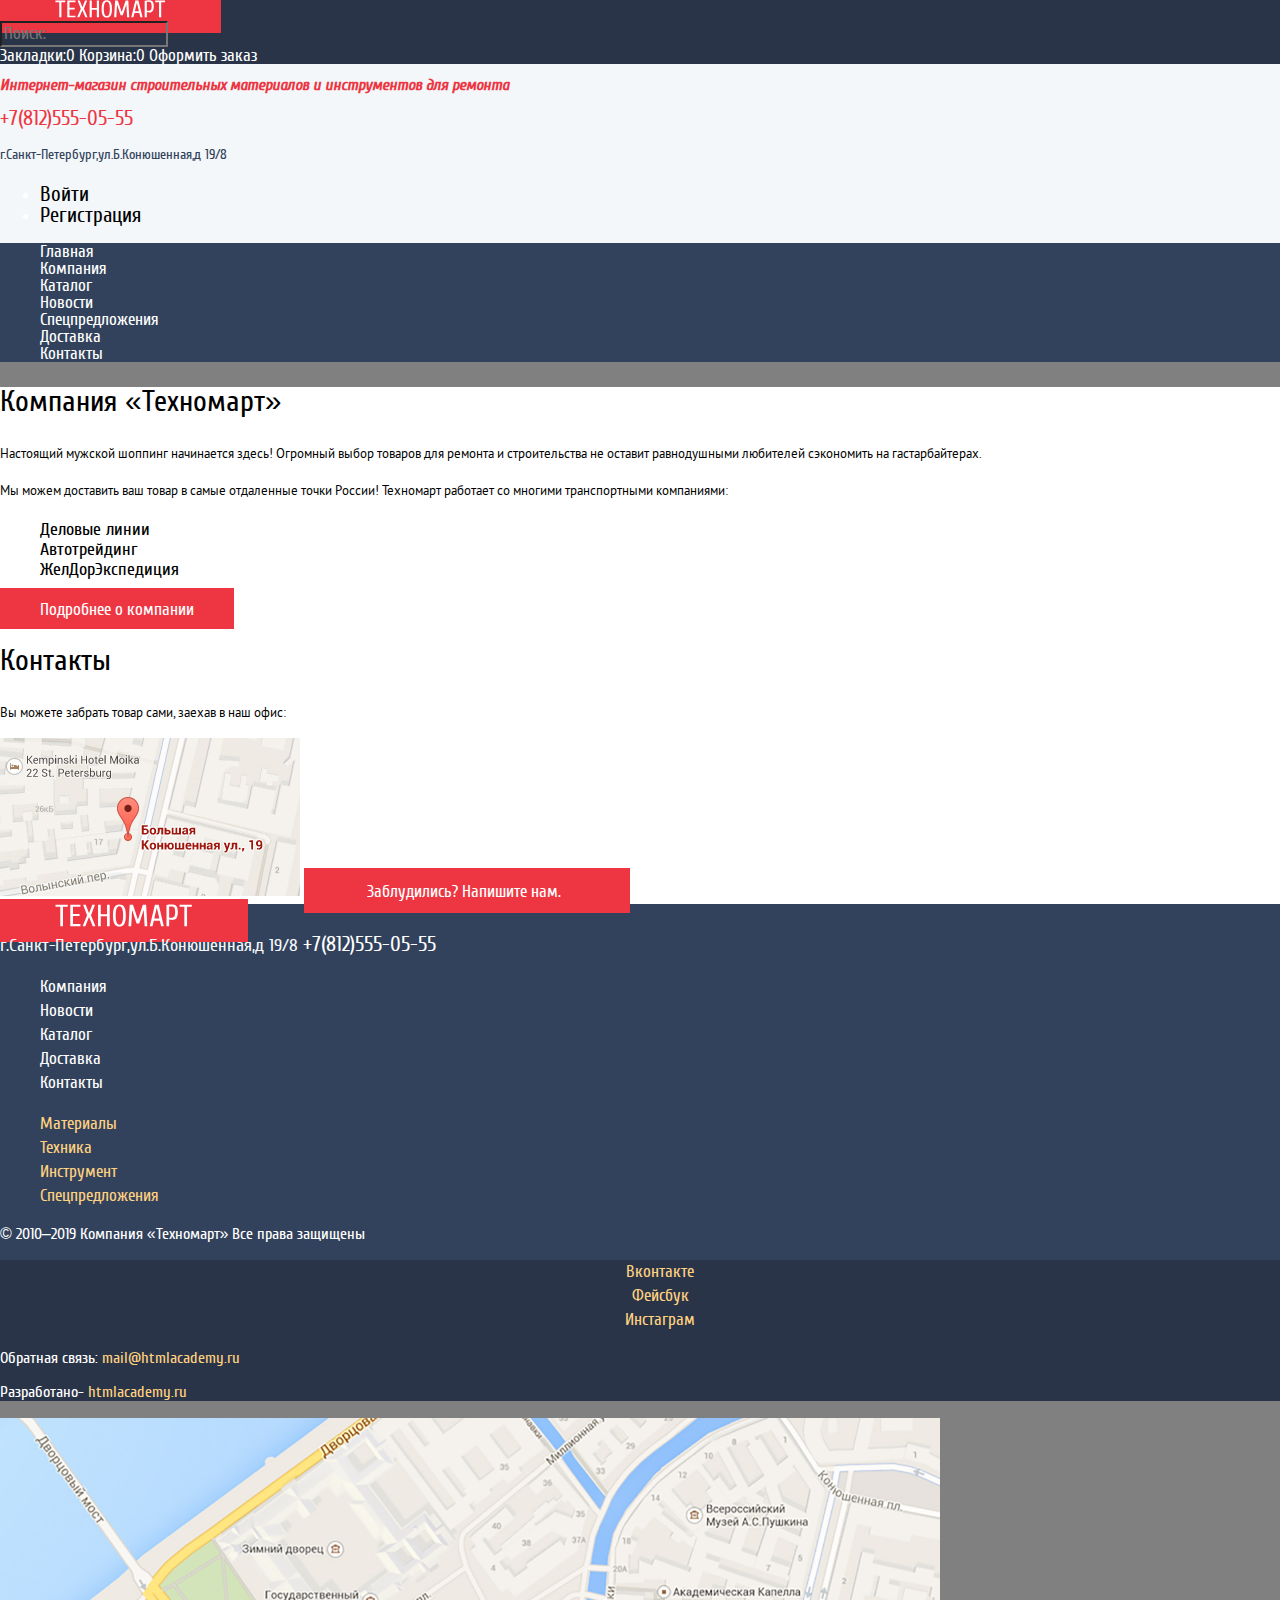
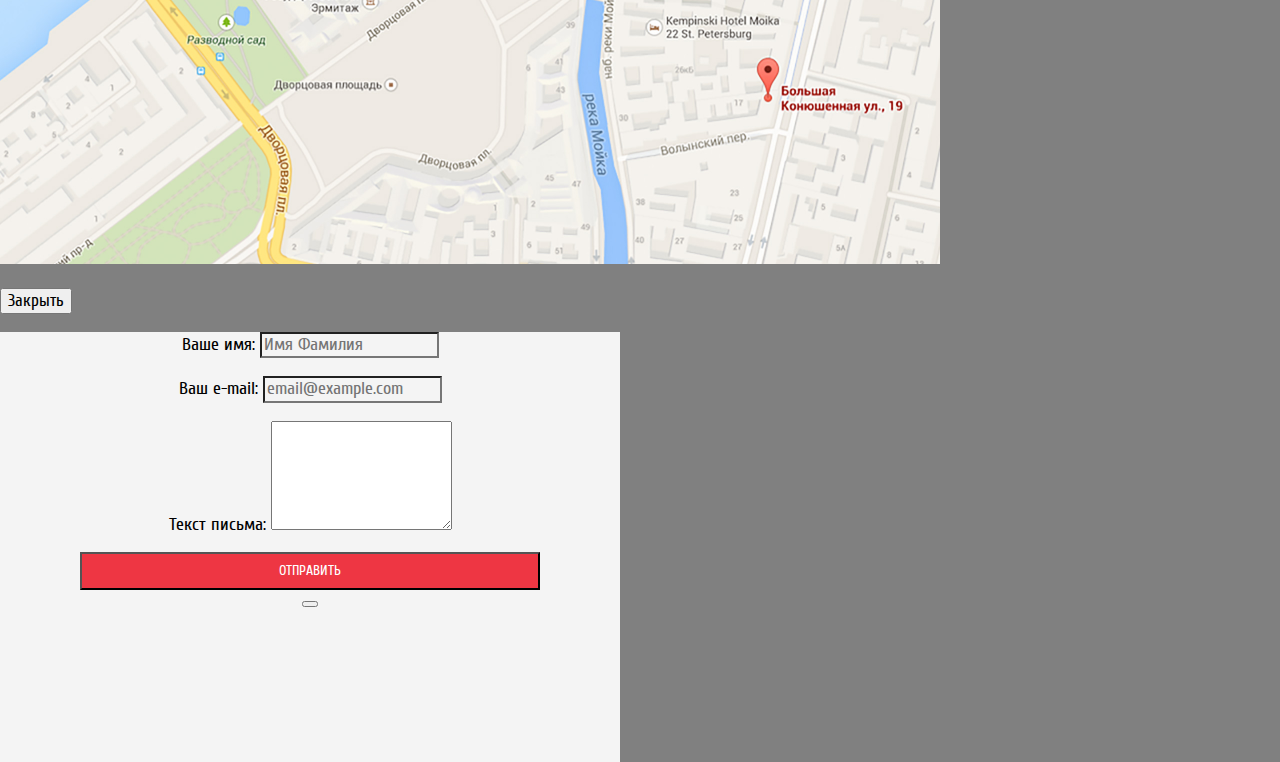
==== commit 15d1f8f9: "подключил шрифты" ====
--- a/index.html
+++ b/index.html
@@ -4,7 +4,6 @@
 <head>
   <meta charset="utf-8">
   <title>Интернет магазин «Техномарт»</title>
-  <link href="https://fonts.googleapis.com/css?family=Cuprum:400,700|PT+Sans:400,700&amp;subset=cyrillic" rel="stylesheet">
   <link href="css/normalize.css" rel="stylesheet">
   <link href="css/styles.css" rel="stylesheet">
 </head>
@@ -181,7 +180,7 @@
   </p>
 </section>-->
     <section class="about-us">
-      <h2>Компания «Техномарт»</h2>
+      <h2 class="index-h2">Компания «Техномарт»</h2>
       <p>
         Настоящий мужской шоппинг начинается здесь! Огромный выбор товаров для ремонта и строительства не оставит
         равнодушными любителей сэкономить на гастарбайтерах.
@@ -196,7 +195,7 @@
         <li>ЖелДорЭкспедиция</li>
       </ul>
       <a class="button-about" href="about-us.html">Подробнее о компании</a>
-      <h2>Контакты</h2>
+      <h2 class="index-h2">Контакты</h2>
       <p>Вы можете забрать товар сами, заехав в наш офис:</p>
       <a href="map.html"><img src="img/map.jpg" width="300px" height="158px" alt="офис находится по адресу улица большая конюшенная дом 19/8"></a>
       <a class="button-lost" href="contact-us.html">
--- a/css/styles.css
+++ b/css/styles.css
@@ -1,252 +1,314 @@
+@font-face {
+  font-family: "Cuprum-Regular";
+  src: url("../css/fonts/cuprum.woff") format("woff"),
+    url("../css/fonts/cuprum.woff2") format("woff2");
+  font-style: normal;
+  font-weight: normal;
+}
+
+
+@font-face {
+  font-family: "Cuprum-Italic";
+  src: url("../css/fonts/cuprumitalic.woff") format("woff"),
+    url("../css/fonts/cuprumitalic.woff2") format("woff2");
+  font-style: italic;
+  font-weight: normal;
+}
+
+@font-face {
+  font-family: "Cuprum-Bold";
+  src: url("../css/fonts/cuprumbold.woff") format("woff"),
+    url("../css/fonts/cuprumbold.woff2") format("woff2");
+  font-style: normal;
+  font-weight: bold;
+}
+
+
+@font-face {
+  font-family: "PTSans-Regular";
+  src: url("../css/fonts/ptsans.woff") format("woff"),
+       url("../css/fonts/ptsans.woff2") format("woff2");
+  font-style: normal;
+  font-weight: normal;
+}
+
+
+@font-face {
+  font-family: "PTSans-Bold";
+  src: url("../css/fonts/ptsansbold.woff") format("woff"),
+    url("../css/fonts/ptsansbold.woff2") format("woff2");
+  font-style: normal;
+  font-weight: bold;
+}
+
+
+
+
+
 
 body {
-    margin: 0px;
-    padding: 0px;
-    font-family: "Cuprum", "PT Sans", sans-serif;
-    font-size: 17px;
-    line-height: 24px;
-    font-weight: 400;
-    text-transform: none;
-    color: #ffffff;
-    background-color: grey;
-}
+  margin: 0px;
+  padding: 0px;
+  font-family: "Cuprum-Regular", Arial, sans-serif;
+  font-size: 17px;
+  line-height: 24px;
+  font-weight: 400;
+  text-transform: none;
+  color: #ffffff;
+  background-color: grey;
+}
+
 .visually-hidden {
-    position: absolute;
-    clip: rect(0 0 0 0);
-    width: 1px;
-    height: 1px;
-    margin: -1px; }
-
- a{
-    text-decoration: none;
-        color: #ffffff;
-}
-
-input{
-    background-color:transparent ;
- 
-}
-
-.search:focus{
-    background-color: #ffffff;
-}
-.main-header{
-    background-color: #f4f7f9;
-    font-size: 17px;
-    line-height: 17px;
-
-}
-.main-header-top{
-    background-color: #293449;
-}
+  position: absolute;
+  clip: rect(0 0 0 0);
+  width: 1px;
+  height: 1px;
+  margin: -1px;
+}
+
+a {
+  text-decoration: none;
+  color: #ffffff;
+}
+
+input {
+  background-color: transparent;
+
+}
+
+.search:focus {
+  background-color: #ffffff;
+}
+
+.main-header {
+  background-color: #f4f7f9;
+  font-size: 17px;
+  line-height: 17px;
+
+}
+
+.main-header-top {
+  background-color: #293449;
+}
+
 .main-header-logo {
-    width: 220px;
-    height: 47px;
-    padding:13px 55px 11px 55px;
-    background-color:#ee3643 ;
-    color: #ffffff;
-    text-align: center ;
-    vertical-align: middle ;
-}
-
-
-h1{
-    font-size: 16px;
-    line-height: 23px;
-    text-align: left;
-    color: #ee3643;
-    font-style: italic;
-}
-address p{
+  width: 220px;
+  height: 47px;
+  padding: 13px 55px 11px 55px;
+  background-color: #ee3643;
+  color: #ffffff;
+  text-align: center;
+  vertical-align: middle;
+}
+
+
+.shop-name {
+  font-family:"Cuprum-Italic" ;
+  font-size: 16px;
+  line-height: 23px;
+  color: #ee3643;
+}
+
+address p {
   font-size: 14px;
-    line-height: 24px;
-    color: #32425c;
-    font-style: normal;
-  }
-
-address a{
+  line-height: 24px;
+  color: #32425c;
+  font-style: normal;
+}
+
+address a {
 
   font-size: 21px;
   line-height: 21px;
-  color: #ee3643;  
-  font-style: normal;
-}
-
-.user-navigation .login-link{
-
-    font-size: 21px;
-    line-height: 1;
-    text-align: left;
-    color: black;
-}
-
-.user-navigation .registration-link{
-
-    font-size: 21px;
-    line-height: 1;
-    text-align: left;
-    color: black;
-
-}
-
-.main-navigation{
-    background-color: #32425c;
+  color: #ee3643;
+  font-style: normal;
+}
+
+.user-navigation .login-link {
+
+  font-size: 21px;
+  line-height: 1;
+  text-align: left;
+  color: black;
+}
+
+.user-navigation .registration-link {
+
+  font-size: 21px;
+  line-height: 1;
+  text-align: left;
+  color: black;
+
+}
+
+.main-navigation {
+  background-color: #32425c;
 }
 
 .logistics-list,
-.site-navigation{
-    list-style: none;
-}
-
-}
-
-.mai-header-nav{
-
-    background-color: #32425c;
-
-}
-
-.about-us{
-    color: #000000;
-    background-color: #ffffff;
-
-}
-h2{
-font-size: 30px;
-    line-height:30px;
-    font-weight: normal;
-
-
-}
-
-.about-us p{
-    font-family: "PT Sans", sans-serif ;
-    font-size: 13px;
-    line-height: 24px;
-}
-.logistics-list li{
-    font-size: 18px;
-    line-height: 20px;
-}
-
-.button-about{
-    width: 220px;
-    height: 38px;
-    padding:12px 40px 10px;
-    background-color:#ee3643 ;
-    color: #ffffff;
-    text-align: center ;
-    vertical-align: middle ;
+.site-navigation {
+  list-style: none;
+}
+
+}
+
+.mai-header-nav {
+
+  background-color: #32425c;
+
+}
+
+.about-us {
+  color: #000000;
+  background-color: #ffffff;
+
+}
+
+.index-h2 {
+  font-size: 30px;
+  line-height: 30px;
+  font-weight: normal;
+
+
+}
+
+.about-us p {
+  font-family: "PTSans-Regular";
+  font-size: 13px;
+  line-height: 24px;
+}
+
+.logistics-list li {
+  font-size: 18px;
+  line-height: 20px;
+}
+
+.button-about {
+  width: 220px;
+  height: 38px;
+  padding: 12px 40px 10px;
+  background-color: #ee3643;
+  color: #ffffff;
+  text-align: center;
+  vertical-align: middle;
 
 }
 
 
 .button-lost {
-    width: 300px;
-    height: 38px;
-    padding: 14px 69px 12px 63px;
-    background-color:#ee3643 ;
-    color: #ffffff;
-    text-align: center ;
-    vertical-align: middle ;
-}
-
-.main-footer{
-background-color:#32425c ;
-}
-
-.main-footer-logo{
-    width: 220px;
-    height: 63px;
-    padding:13px 55px 11px 55px;
-    background-color:#ee3643 ;
-    color: #ffffff;
-    text-align: center ;
-    vertical-align: middle ;
-}
-
-.footer-contacts{
-    font-size: 18px;
-    line-height: 24px;
-    color: #f3f7f9;
-    font-style:normal;
-  
-}
-.main-footer ul{
-    list-style: none ;
-}
-
-.main-footer a{
-    color: #ffffff;
-}
-.footer-bottom{
-    background-color:#293449 ;
-}
+  width: 300px;
+  height: 38px;
+  padding: 14px 69px 12px 63px;
+  background-color: #ee3643;
+  color: #ffffff;
+  text-align: center;
+  vertical-align: middle;
+}
+
+.main-footer {
+  background-color: #32425c;
+}
+
+.main-footer-logo {
+  width: 220px;
+  height: 63px;
+  padding: 13px 55px 11px 55px;
+  background-color: #ee3643;
+  color: #ffffff;
+  text-align: center;
+  vertical-align: middle;
+}
+
+.footer-contacts {
+  font-size: 18px;
+  line-height: 24px;
+  color: #f3f7f9;
+  font-style: normal;
+
+}
+
+.main-footer ul {
+  list-style: none;
+}
+
+.main-footer a {
+  color: #ffffff;
+}
+
+.footer-bottom {
+  background-color: #293449;
+}
+
 .footer-bottom a,
-.footer-items-navigation a{
-    color: #ffd180;
-}
-.footer-copyright{
-    font-size: 16px;
-    line-height: 18px;
-}
-
-.footer-social{
-    text-align: center;
+.footer-items-navigation a {
+  color: #ffd180;
+}
+
+.footer-copyright {
+  font-size: 16px;
+  line-height: 18px;
+}
+
+.footer-social {
+  text-align: center;
 }
 
 .feedback,
-.developer{
-font-size:16px;
-line-height: 18px;
+.developer {
+  font-size: 16px;
+  line-height: 18px;
 }
 
 .footer-social,
 .feedback,
-.developer{
-background-color:#293449 ;
+.developer {
+  background-color: #293449;
 }
 
 
 /* состояния */
-.user-navigation a:hover{
-    color:#ee3643 ;
-}
-.user-navigation a:active{
-    color:rgba(0, 0, 0, 0.3);
-}
+.user-navigation a:hover {
+  color: #ee3643;
+}
+
+.user-navigation a:active {
+  color: rgba(0, 0, 0, 0.3);
+}
+
 .site-navigation a:active,
-.main-header-top a:nth-child(n+2):active{
-    color: rgba(255, 255, 255, 0.5)
-}
+.main-header-top a:nth-child(n+2):active {
+  color: rgba(255, 255, 255, 0.5)
+}
+
 .footer-bottom a:hover:not(.social-button),
-footer nav a:hover{
-    text-decoration: underline;
-}
-.footer-bottom a:active{
-    color:#ee3643 ;
-}
-
-.modal-support{
-    width: 620px;
-    height: 430px;
-    background-color:#f4f4f4; 
-    font-size: 18px;
-    line-height: 18px;
-    color:#000000 ;
-    text-align: center;
-
-}
-
-.support-button-form{
-    width: 460px;
-    height: 38px;
-    
-    background-color:#ee3643 ;
-    color: #ffffff;
-    text-align: center ;
-    vertical-align: middle ; 
-    font-size: 14px;
-    line-height: 18px;
-    text-transform: uppercase;
-}
+footer nav a:hover {
+  text-decoration: underline;
+}
+
+.footer-bottom a:active {
+  color: #ee3643;
+}
+
+.modal-support {
+  width: 620px;
+  height: 430px;
+  background-color: #f4f4f4;
+  font-size: 18px;
+  line-height: 18px;
+  color: #000000;
+  text-align: center;
+
+}
+
+.support-button-form {
+  width: 460px;
+  height: 38px;
+
+  background-color: #ee3643;
+  color: #ffffff;
+  text-align: center;
+  vertical-align: middle;
+  font-size: 14px;
+  line-height: 18px;
+  text-transform: uppercase;
+}
